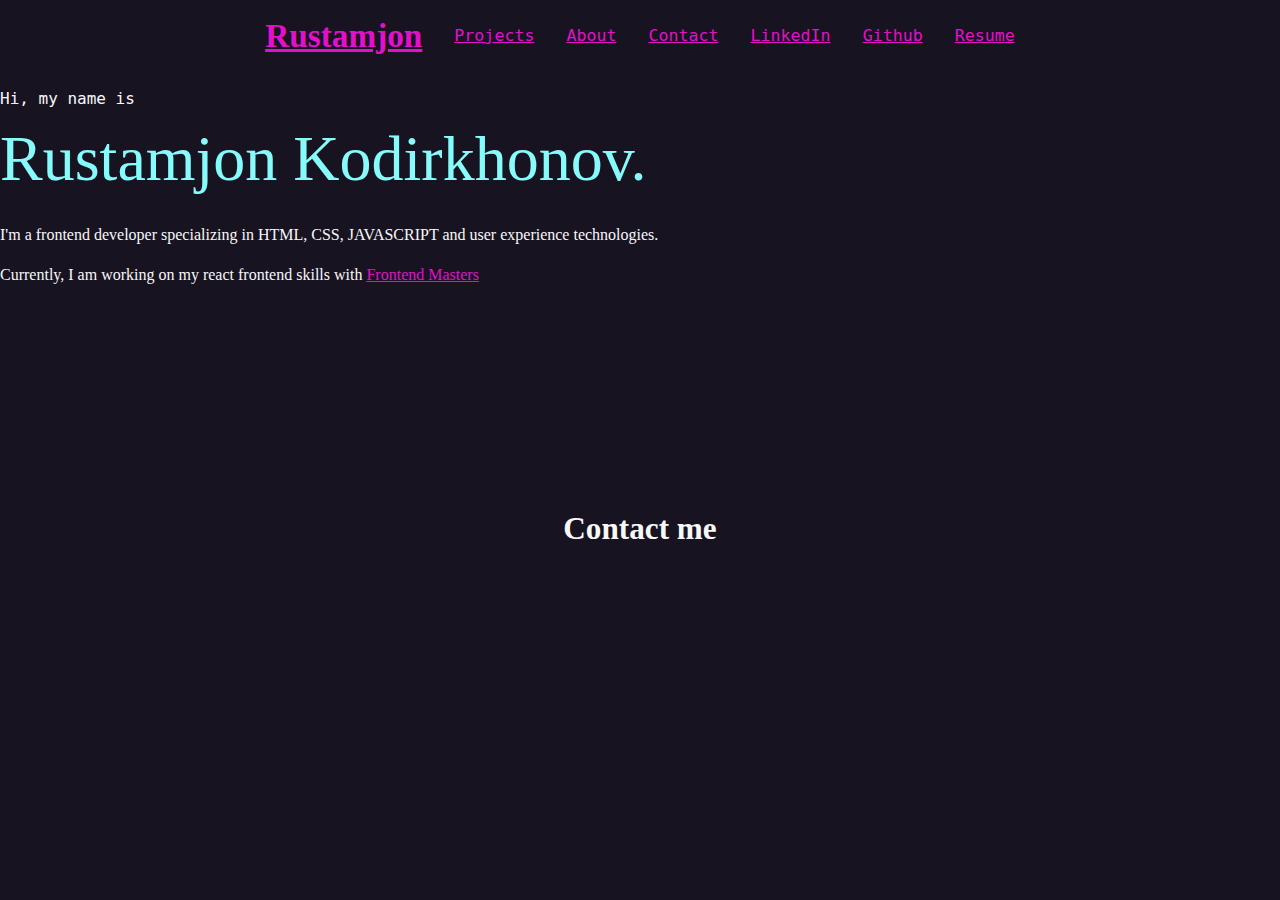
==== practice/index.html @ 25775591 "adding navbar" ====
<!DOCTYPE html>
<html lang="en">
<head>
    <meta charset="UTF-8">
    <meta http-equiv="X-UA-Compatible" content="IE=edge">
    <meta name="viewport" content="width=device-width, initial-scale=1.0">
    <link rel="stylesheet" href="style.css">
    <title>Me</title>
</head>
<body>
    <nav>
        <ul>
            <li>
                <h1><a href="index.html">Rustamjon</a></h1>
            </li>
            <li><a href="#projects">Projects</a></li>
            <li><a href="about.html">About</a></li>
            <li><a href="#contact">Contact</a></li>
            <li><a href="#linkedIn" target="_blank">LinkedIn</a></li>
            <li><a href="#github" target="_blank">Github</a></li>
            <li><a href="#" target="_blank">Resume</a></li>
        </ul>
    </nav>
    <section id="intro">
        <p class="name">Hi, my name is <span>Rustamjon Kodirkhonov.</span></p>
        <p>I'm a frontend developer specializing in HTML, CSS, JAVASCRIPT and user experience technologies.</p>
        <p>Currently, I am working on my react frontend skills with <a href="#" target="_blank">Frontend Masters</a></p>
    </section>
    <section id="contact">
        <h2>Contact me</h2>
    </section>
</body>
</html>
---- practice/style.css ----
/* variables declared here - these are the colors for our pages, as well as the font stacks and sizes.*/
:root {
    --black: #171321;
    --dkblue: #0d314b;
    --plum: #4b0d49;
    --hotmag: #ff17e4;
    --magenta: #e310cb;
    --aqua: #86fbfb;
    --white: #f7f8fa;
    --font-size: 1.3rem;
    --mono: "Oxygen mono", monospace;
    --sans: Oxygen, san-serif;
}
html {
    box-sizing: border-box;
}
*, 
*::before,
*::after {
    box-sizing: inherit;
}

body {
    padding: 0;
    margin: 0;
    font-family: var(--sans);
    background-color: var(--black);
    color: var(--white);
    font-size: var(--font-size);
}
nav {
    font-family: var(--mono);
    font-size: 80%;
    padding: 1rem;
}
nav h1 a {
    font-family: var(--sans);
}
nav ul {
    list-style-type: none;
    padding: 0;
    margin: 0;
    display: flex;
    flex-flow: row wrap;
    justify-content: center;
    align-items: center;
    gap: 2rem;
}
nav ul:first-child {
    flex-basis: 100%;
}

h1, h2, h3 {
   margin: 0; 
}
a {
    color: var(--magenta);
}
a:hover {
    color: var(--hotmag);
    text-decoration: none;
}
#intro {
    padding-bottom: 10rem;
}
#intro p {
    font-size: 1rem;
    line-height: 1.5;
}
#intro .name {
    font-family: var(--mono);
    font-size: 1rem;
}
.name span {
    font-family: var(--sans);
    font-size: 4rem;
    color: var(--aqua);
    display: block;
    font-weight: 300;
}
#intro h2 {
    font-size: 4rem;
}

#contact {
    width: 400px;
    text-align: center;
    margin: 0 auto;
    padding: 3rem 0;
}
#contact p:last-child {
    margin-top: 3rem;
}
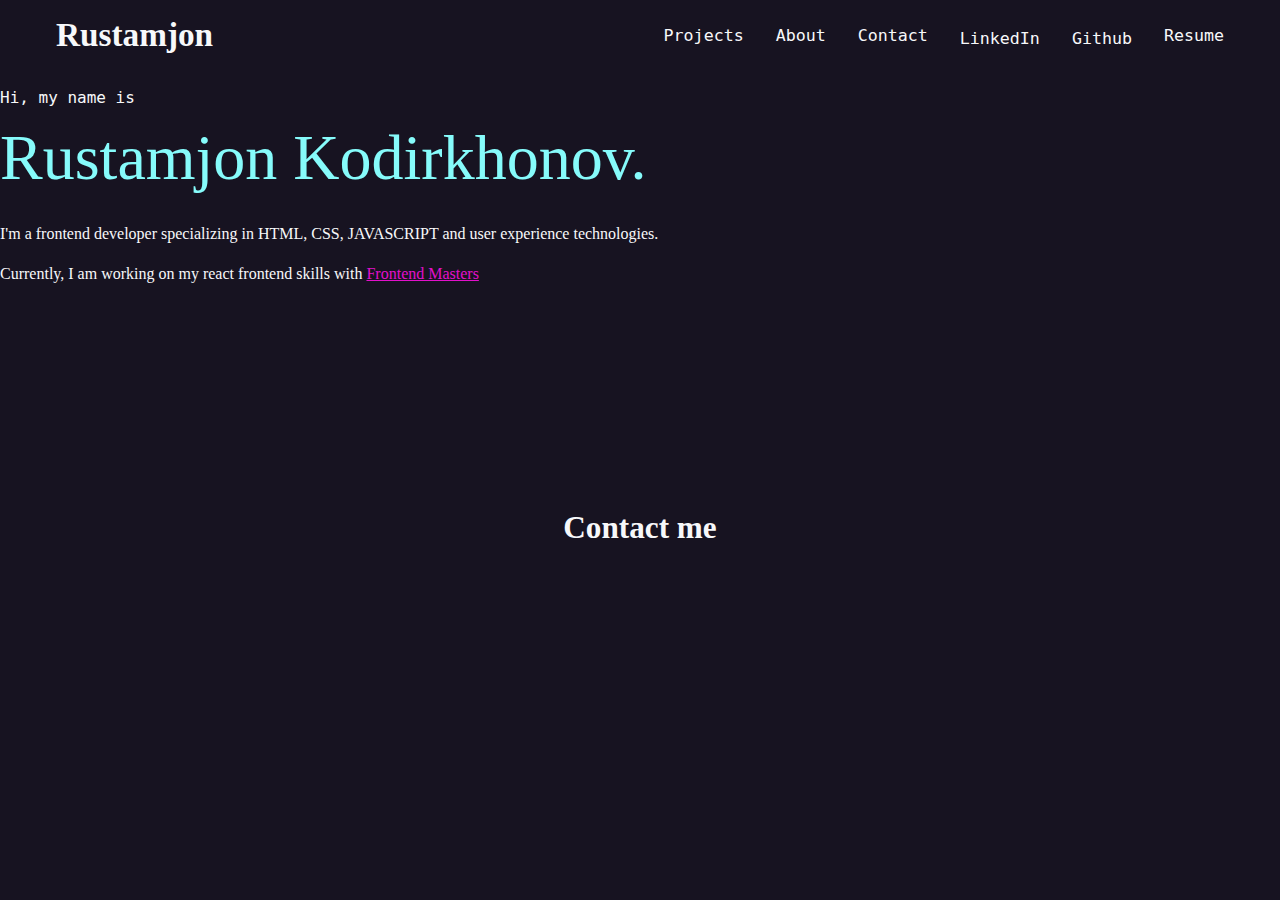
==== commit 6546d1b3: "adding some style" ====
--- a/practice/index.html
+++ b/practice/index.html
@@ -5,6 +5,7 @@
     <meta http-equiv="X-UA-Compatible" content="IE=edge">
     <meta name="viewport" content="width=device-width, initial-scale=1.0">
     <link rel="stylesheet" href="style.css">
+    <link rel="stylesheet" href="https://cdnjs.cloudflare.com/ajax/libs/font-awesome/6.1.1/css/all.min.css" integrity="sha512-KfkfwYDsLkIlwQp6LFnl8zNdLGxu9YAA1QvwINks4PhcElQSvqcyVLLD9aMhXd13uQjoXtEKNosOWaZqXgel0g==" crossorigin="anonymous" referrerpolicy="no-referrer" />
     <title>Me</title>
 </head>
 <body>
@@ -16,8 +17,12 @@
             <li><a href="#projects">Projects</a></li>
             <li><a href="about.html">About</a></li>
             <li><a href="#contact">Contact</a></li>
-            <li><a href="#linkedIn" target="_blank">LinkedIn</a></li>
-            <li><a href="#github" target="_blank">Github</a></li>
+            <li><a href="#linkedIn" target="_blank">
+                <span class="fa-brands fa-linkedin" aria-hidden="true"></span>
+                <span class="sr-only">LinkedIn</span></a></li>
+            <li><a href="#github" target="_blank">
+                <span class="fa-brands fa-github" aria-hidden="true"></span>
+                <span class="sr-only">Github</span></a></li>
             <li><a href="#" target="_blank">Resume</a></li>
         </ul>
     </nav>
--- a/practice/style.css
+++ b/practice/style.css
@@ -46,8 +46,24 @@
     align-items: center;
     gap: 2rem;
 }
-nav ul:first-child {
+nav a {
+    color: var(--white);
+    text-decoration: none;
+    display: block;
+}
+nav a:hover {
+    color: var(--magenta);
+}
+nav li:first-child {
     flex-basis: 100%;
+    text-align: center;
+}
+nav [class*="fa-"] {
+    font-size: 150%;
+    color: var(--aqua);
+}
+nav [class*="fa-"]:hover {
+    color: var(--magenta);
 }
 
 h1, h2, h3 {
@@ -90,4 +106,16 @@
 }
 #contact p:last-child {
     margin-top: 3rem;
+}
+
+@media (min-width: 850px) {
+    nav {
+        max-width: 1200px;
+        margin: 0 auto;
+    }
+    nav li:first-child {
+        flex-basis: auto;
+        text-align: left;
+        margin-right: auto;
+    }
 }